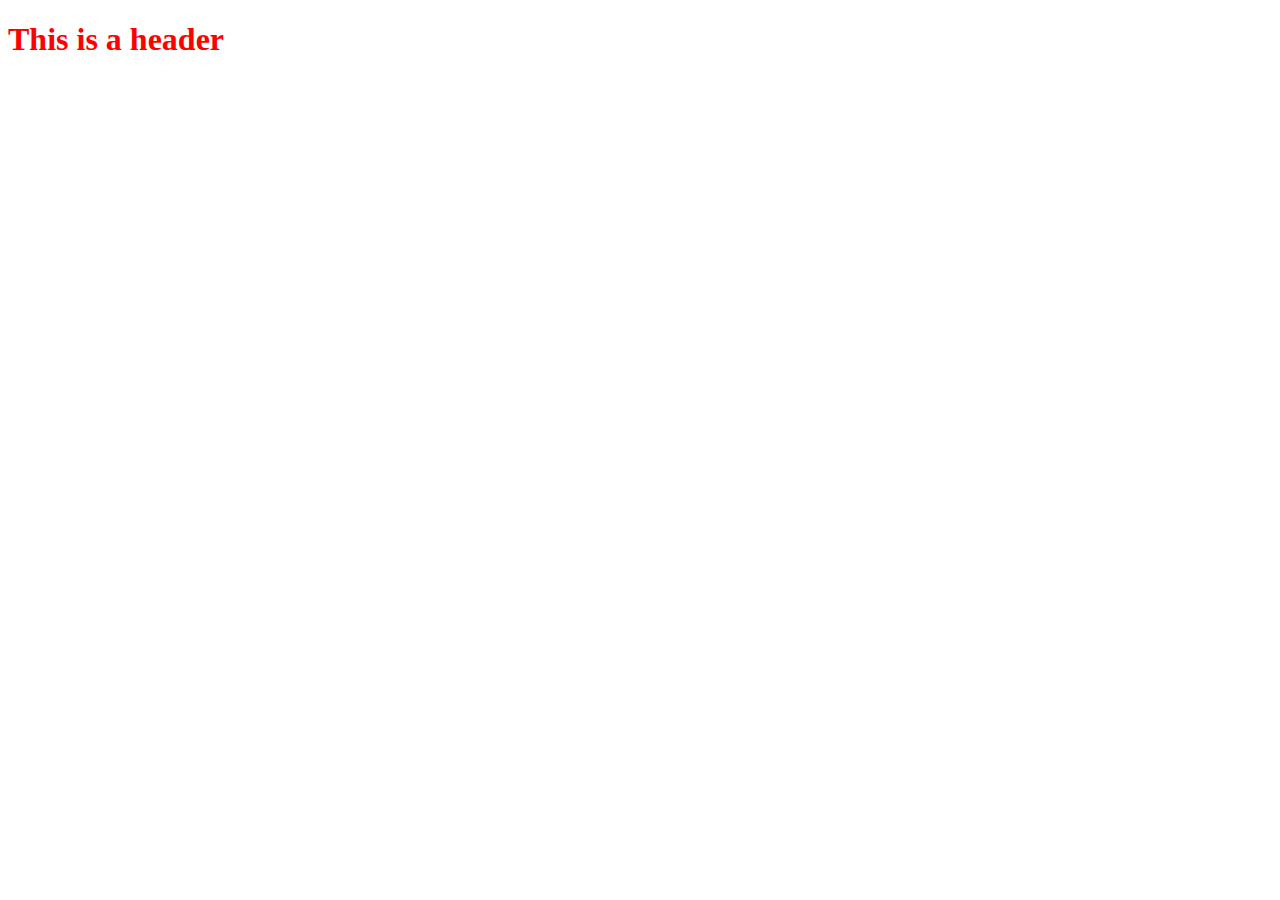
==== sesiunea2/index2.html @ 6b147849 "sesiunea doi" ====
<!DOCTYPE html>
<html>
    <body>
        <!-- <a href="https://itschool.roIT School"></a>
        <hr>
        <img src="cursant.jpeg" alt="">


        <table>
            <tr>
                <th>Nume</th>
                <th>Varsta</th>
                <th>Ocupatia</th>
            </tr>
            <tr>
                <td>Emil</td>
                <td>24</td>
                <td>Jr. Developer</td>
            </tr>
            <tr>
                <td>Iulian</td>
                <td>32</td>
                <td>Sr. Developer</td>
            </tr>
        </table>
        <h2>HTML Forms</h2>
        <form action="/action_page.php"> -->
            <!-- <label for="fname">Nume:</label><br>
            <input type="text" id="nume" name="nume"><br>
            <label for="lname">Prenume:</label><br>
            <input type="text" id="prenume" name="prenume"><br>
            <button>Submit</button>
        </form> -->


        <h1 style="color: red;">This is a header</h1>   
    </body>
</html>
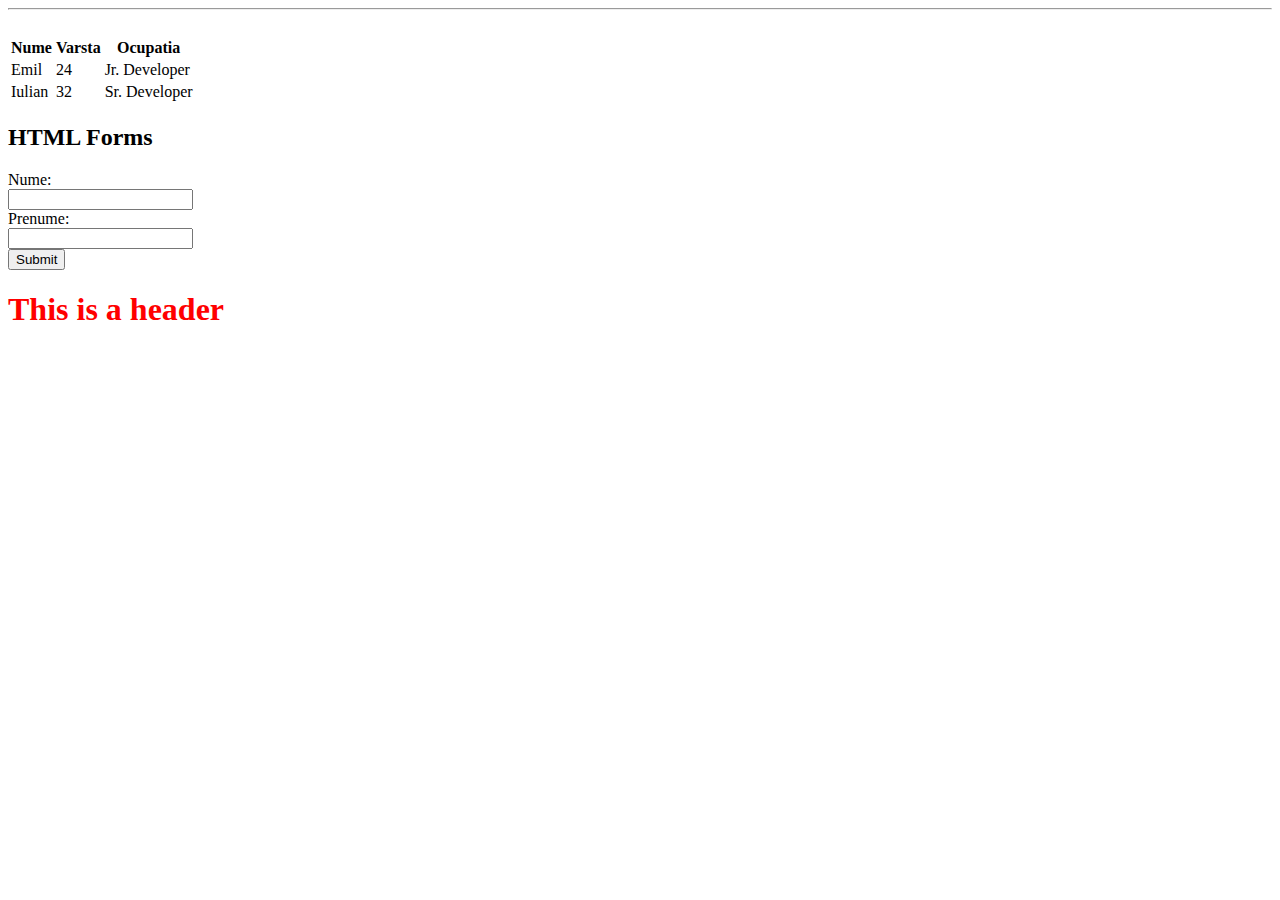
==== commit f3dc7610: "sesiunea 3" ====
--- a/sesiunea2/index2.html
+++ b/sesiunea2/index2.html
@@ -1,7 +1,7 @@
 <!DOCTYPE html>
 <html>
     <body>
-        <!-- <a href="https://itschool.roIT School"></a>
+        <a href="https://itschool.roIT School"></a>
         <hr>
         <img src="cursant.jpeg" alt="">
 
@@ -24,13 +24,13 @@
             </tr>
         </table>
         <h2>HTML Forms</h2>
-        <form action="/action_page.php"> -->
-            <!-- <label for="fname">Nume:</label><br>
-            <input type="text" id="nume" name="nume"><br>
+        <form action="/action_page.php"> 
+            <label for="fname">Nume:</label><br>
+            <input type="text" id="nume" name="nume"><br> 
             <label for="lname">Prenume:</label><br>
             <input type="text" id="prenume" name="prenume"><br>
             <button>Submit</button>
-        </form> -->
+        </form>
 
 
         <h1 style="color: red;">This is a header</h1>   
